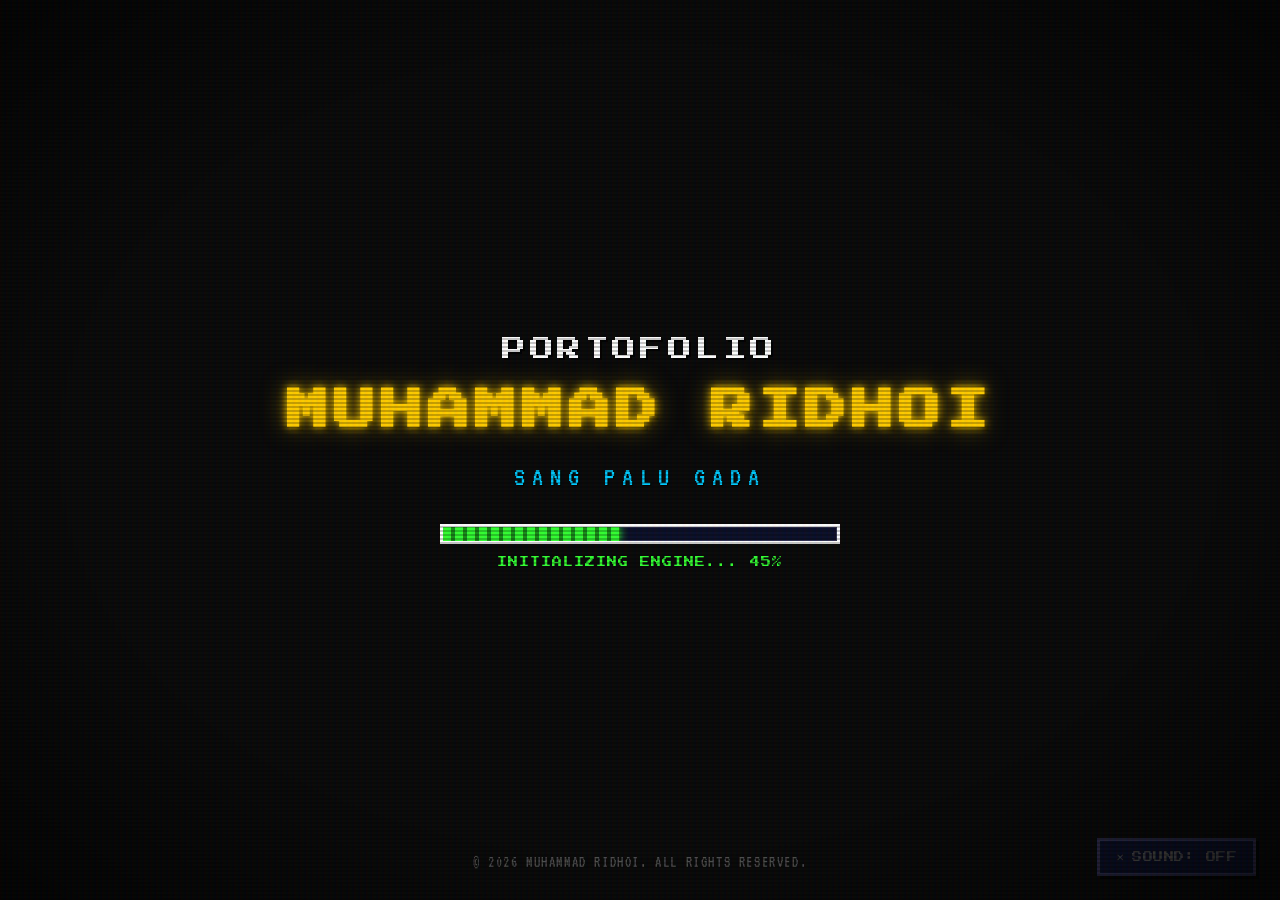
==== index.html @ 44aa9908 "Revisi final portfolio JRPG Muhammad Ridhoi" ====
<!DOCTYPE html>
<html lang="id">
<head>
    <meta charset="UTF-8" />
    <meta name="viewport" content="width=device-width, initial-scale=1.0" />
    <title>RIDHOI — Portfolio</title>
    <meta name="description" content="Portfolio Ridhoi — Selamat datang di dunia pixel saya. Lihat project, tulisan, dan cara menghubungi saya." />
    <link rel="preconnect" href="https://fonts.googleapis.com" />
    <link rel="preconnect" href="https://fonts.gstatic.com" crossorigin />
    <link href="https://fonts.googleapis.com/css2?family=Press+Start+2P&family=VT323:wght@400&display=swap" rel="stylesheet" />
    <link rel="stylesheet" href="style.css" />
</head>
<body>

<!-- ═══════════════════════════════════════════════════════════
     VIDEO BACKGROUND
═══════════════════════════════════════════════════════════ -->
<video id="bg-video" autoplay loop muted playsinline aria-hidden="true">
    <source src="background.mp4" type="video/mp4">
</video>

<!-- ═══════════════════════════════════════════════════════════
     CRT OVERLAY (always on top)
═══════════════════════════════════════════════════════════ -->
<div id="crt-overlay" aria-hidden="true"></div>

<!-- ═══════════════════════════════════════════════════════════
     STATE 1 — LOADING SCREEN
═══════════════════════════════════════════════════════════ -->
<!-- ═══════════════════════════════════════════════════════════
     STATE 1 & 2 — JRPG TITLE SCREEN & MAIN MENU
═══════════════════════════════════════════════════════════ -->
<section id="main-menu-container" aria-label="Title and Menu">


    <div class="screen-content" id="screen-content">
        <!-- Title Container (centered initially, slides up) -->
        <div class="game-title-container" id="game-title-container">
            <div class="loading-subtitle">PORTOFOLIO</div>
            <h1 class="loading-title">MUHAMMAD RIDHOI</h1>
            <div class="loading-class">SANG PALU GADA</div>
        </div>

        <!-- Loading Bar Wrap -->
        <div class="loading-bar-wrap" id="loading-bar-wrap">
            <div class="loading-bar-track">
                <div class="loading-bar-fill" id="loading-bar-fill"></div>
            </div>
            <span class="loading-bar-label" id="loading-bar-label">LOADING... 0%</span>
        </div>

        <!-- Press Any Prompt -->
        <p class="loading-sub retro-blink hidden" id="press-any-prompt">PRESS ANY TO CONTINUE</p>

        <!-- Main Menu Layout (initially hidden, slides up/fades in) -->
        <div class="menu-layout hidden" id="menu-layout">
            <div class="menu-center">
                <nav class="main-nav pixel-box" aria-label="Navigation">
                    <ul class="nav-list" id="nav-list">
                        <li class="nav-item" data-section="about" id="nav-about" tabindex="0" role="button" aria-label="Tentang Saya">
                            <span class="nav-cursor">▶</span>
                            <span class="nav-label">TENTANG SAYA</span>
                        </li>
                        <li class="nav-item" data-section="projects" id="nav-projects" tabindex="0" role="button" aria-label="Project">
                            <span class="nav-cursor">▶</span>
                            <span class="nav-label">PROJECT</span>
                        </li>
                        <li class="nav-item" data-section="writing" id="nav-writing" tabindex="0" role="button" aria-label="Tulisan">
                            <span class="nav-cursor">▶</span>
                            <span class="nav-label">TULISAN</span>
                        </li>
                        <li class="nav-item" data-section="contact" id="nav-contact" tabindex="0" role="button" aria-label="Kontak">
                            <span class="nav-cursor">▶</span>
                            <span class="nav-label">KONTAK</span>
                        </li>
                    </ul>
                </nav>

                <div class="status-box pixel-box">
                    <p class="status-text" id="status-text">
                        <span class="retro-blink">▼</span> PILIH MENU UNTUK MELANJUTKAN...
                    </p>
                </div>

                <div class="menu-footer">
                    <span class="footer-hint">[ENTER] SELECT &nbsp;&nbsp; [ESC] BACK</span>
                </div>
            </div>
        </div>
    </div>
    <p class="loading-hint" id="loading-hint">© 2026 MUHAMMAD RIDHOI. ALL RIGHTS RESERVED.</p>
</section>

<!-- ═══════════════════════════════════════════════════════════
     STATE 3 — CONTENT WINDOW
═══════════════════════════════════════════════════════════ -->
<section id="content-window" class="hidden" aria-label="Content">
    <div class="content-layout">

        <!-- Top bar -->
        <div class="content-topbar">
            <button class="btn-back pixel-box" id="btn-back" aria-label="Kembali ke menu">
                ◀ BACK
            </button>
            <div class="content-title-bar" id="content-title-bar">
                <span id="content-title-text">TENTANG SAYA</span>
            </div>
            <div class="content-page-info" id="content-page-info"></div>
        </div>

        <!-- Scrollable pane -->
        <div class="content-pane pixel-box" id="content-pane">
            <!-- Injected by JS -->
        </div>

        <!-- Bottom hints -->
        <div class="content-bottom-bar">
            <span class="footer-hint">[↑↓] SCROLL &nbsp;&nbsp; [ESC] BACK</span>
        </div>
    </div>
</section>

<!-- ═══════════════════════════════════════════════════════════
     AUDIO CONTROLLER (hidden)
═══════════════════════════════════════════════════════════ -->
<button id="audio-toggle" aria-label="Toggle sound" title="Toggle BGM / SFX">
    <span id="audio-icon">✕</span> <span id="audio-text">SOUND: OFF</span>
</button>

<!-- ═══════════════════════════════════════════════════════════
     SETTINGS MODAL (Sound & Soundtrack configuration)
═══════════════════════════════════════════════════════════ -->
<div id="settings-modal" class="modal-overlay hidden" aria-hidden="true">
    <div class="pixel-box modal-content">
        <h3 class="modal-title">◄ SYSTEM CONFIG ◄</h3>
        
        <div class="setting-row">
            <span class="setting-label">SOUND EFFECTS:</span>
            <div class="setting-choices">
                <button type="button" class="btn-choice" id="btn-sound-on">ON</button>
                <button type="button" class="btn-choice" id="btn-sound-off">OFF</button>
            </div>
        </div>

        <div class="setting-row" id="row-soundtrack">
            <span class="setting-label">SOUNDTRACK:</span>
            <button type="button" class="btn-choice btn-select" id="btn-soundtrack-select">
                <span id="label-active-track">WHITE SPACE</span> <span>▼</span>
            </button>
        </div>

        <div class="modal-footer">
            <button type="button" class="btn-submit btn-save" id="btn-settings-save">SAVE CHANGES</button>
        </div>
    </div>
</div>

<!-- ═══════════════════════════════════════════════════════════
     SOUNDTRACK SELECTION SUB-MODAL
═══════════════════════════════════════════════════════════ -->
<div id="soundtrack-modal" class="modal-overlay hidden" aria-hidden="true">
    <div class="pixel-box modal-content sub-modal">
        <h3 class="modal-title">◄ SELECT TRACK ◄</h3>
        
        <ul class="track-list">
            <li class="track-item" data-track="whitespace" tabindex="0" role="button">
                <span class="track-cursor">▶</span>
                <div class="track-info">
                    <span class="track-name">WHITE SPACE</span>
                    <span class="track-game">OMORI OST</span>
                </div>
            </li>
            <li class="track-item" data-track="rebelarmy" tabindex="0" role="button">
                <span class="track-cursor">▶</span>
                <div class="track-info">
                    <span class="track-name">THE REBEL ARMY</span>
                    <span class="track-game">FF II OST</span>
                </div>
            </li>
        </ul>
        
        <div class="modal-footer">
            <button type="button" class="btn-choice" id="btn-track-back">◀ BACK</button>
        </div>
    </div>
</div>

<script src="about.js"></script>
<script src="projects.js"></script>
<script src="writing.js"></script>
<script src="contact.js"></script>
<script src="app.js"></script>
</body>
</html>
---- style.css ----
/* ═══════════════════════════════════════════════════════════
   RIDHOI PORTFOLIO — STYLE.CSS
   Pixel Game / Retro RPG Theme
═══════════════════════════════════════════════════════════ */

/* ───────────────────────────────────────────────────────────
   0. CSS CUSTOM PROPERTIES (Design Tokens)
─────────────────────────────────────────────────────────── */
:root {
    /* Palette */
    --bg-primary:      #0a0a0a;
    --bg-window:       #0c102b;
    --bg-window-alt:   #050818;
    --color-text:      #e8e8e8;
    --color-white:     #ffffff;
    --color-green:     #33ff33;
    --color-green-dim: #1a8c1a;
    --color-yellow:    #ffcc00;
    --color-yellow-dim:#8a6e00;
    --color-red:       #ff4444;
    --color-cyan:      #00ccff;
    --color-purple:    #cc66ff;
    --color-shadow:    #555555;
    --color-border:    #ffffff;
    --color-border-dim:#333355;

    /* Typography */
    --font-heading:    'Press Start 2P', cursive;
    --font-body:       'VT323', monospace;

    /* Spacing */
    --gap-sm:  8px;
    --gap-md:  16px;
    --gap-lg:  24px;
    --gap-xl:  40px;

    /* Transitions */
    --transition-fast: 0.1s steps(3);
    --transition-slow: 0.4s ease;

    /* Z-index layers */
    --z-canvas:  0;
    --z-content: 10;
    --z-ui:      100;
    --z-overlay: 9999;
    --z-crt:     99999;
}

/* ───────────────────────────────────────────────────────────
   1. RESET & BASE
─────────────────────────────────────────────────────────── */
*, *::before, *::after {
    margin: 0;
    padding: 0;
    box-sizing: border-box;
}

html {
    height: 100%;
    scroll-behavior: smooth;
}

body {
    min-height: 100vh;
    background-color: var(--bg-primary);
    color: var(--color-text);
    font-family: var(--font-body);
    font-size: 20px;
    line-height: 1.6;
    overflow: hidden;
    position: relative;
    image-rendering: pixelated;
}

/* Video Background */
#bg-video {
    position: fixed;
    top: 0;
    left: 0;
    width: 100%;
    height: 100%;
    object-fit: cover;
    z-index: 0;
    pointer-events: none;
    opacity: 0.5; /* dim the video background slightly for high text contrast */
}

/* ───────────────────────────────────────────────────────────
   2. CRT OVERLAY
─────────────────────────────────────────────────────────── */
#crt-overlay {
    position: fixed;
    inset: 0;
    z-index: var(--z-crt);
    pointer-events: none;
    /* Scanlines */
    background:
        linear-gradient(
            rgba(0, 0, 0, 0) 50%,
            rgba(0, 0, 0, 0.22) 50%
        ),
        linear-gradient(
            90deg,
            rgba(255, 0, 0, 0.04),
            rgba(0, 255, 0, 0.02),
            rgba(0, 0, 255, 0.04)
        );
    background-size: 100% 4px, 6px 100%;
    animation: crt-flicker 0.15s infinite;
    border-radius: 0;
}

@keyframes crt-flicker {
    0%   { opacity: 1; }
    48%  { opacity: 1; }
    50%  { opacity: 0.97; }
    52%  { opacity: 1; }
    100% { opacity: 1; }
}

/* Vignette via pseudo-element on body */
body::before {
    content: "";
    position: fixed;
    inset: 0;
    z-index: var(--z-overlay);
    pointer-events: none;
    background: radial-gradient(
        ellipse at center,
        transparent 60%,
        rgba(0, 0, 0, 0.7) 100%
    );
}

/* ───────────────────────────────────────────────────────────
   3. UTILITY CLASSES
─────────────────────────────────────────────────────────── */
.hidden { display: none !important; }

.retro-blink {
    animation: blink 1s infinite steps(1, start);
}
@keyframes blink {
    0%, 100% { opacity: 1; }
    50%       { opacity: 0; }
}

.pixel-box {
    background-color: var(--bg-window);
    border: 3px solid var(--color-white);
    box-shadow:
        inset 0 0 0 1px var(--color-border-dim),
        4px 4px 0 0 rgba(0,0,0,0.8),
        0 0 12px rgba(51, 255, 51, 0.08);
    padding: var(--gap-md);
}

/* ───────────────────────────────────────────────────────────
   4. JRPG TITLE & MAIN MENU CONTAINER
─────────────────────────────────────────────────────────── */
#main-menu-container {
    position: fixed;
    inset: 0;
    z-index: var(--z-content);
    background: transparent;
    display: flex;
    align-items: center;
    justify-content: center;
    flex-direction: column;
    padding: var(--gap-md);
    overflow: hidden;
}

#star-canvas,
#menu-canvas {
    position: absolute;
    inset: 0;
    pointer-events: none;
}

#star-canvas {
    z-index: 0;
}

#menu-canvas {
    z-index: var(--z-canvas);
}

.screen-content {
    position: relative;
    z-index: 1;
    display: flex;
    flex-direction: column;
    align-items: center;
    justify-content: center;
    width: 100%;
    max-width: 900px;
}

.game-title-container {
    text-align: center;
    display: flex;
    flex-direction: column;
    align-items: center;
    gap: var(--gap-sm);
    margin-bottom: var(--gap-lg);
    width: 100%;
    transition: transform 1.2s cubic-bezier(0.25, 1, 0.33, 1), margin-bottom 1.2s cubic-bezier(0.25, 1, 0.33, 1);
}

.loading-title {
    font-family: var(--font-heading);
    font-size: clamp(18px, 4.2vw, 42px);
    color: var(--color-yellow);
    text-shadow:
        0 0 8px var(--color-yellow),
        0 0 24px var(--color-yellow-dim),
        4px 4px 0 rgba(0,0,0,0.9);
    letter-spacing: 0.12em;
    white-space: nowrap;
    animation: logo-glow 2s ease-in-out infinite alternate;
}

.loading-subtitle {
    font-family: var(--font-heading);
    font-size: clamp(10px, 2.2vw, 24px);
    color: var(--color-white);
    letter-spacing: 0.15em;
    text-shadow: 2px 2px 0 rgba(0,0,0,0.8);
    margin-bottom: 2px;
}

.loading-class {
    font-family: var(--font-body);
    font-size: clamp(18px, 4vw, 28px);
    color: var(--color-cyan);
    letter-spacing: 0.25em;
    text-shadow: 1px 1px 0 rgba(0,0,0,0.8);
    margin-top: 2px;
}

@keyframes logo-glow {
    from { text-shadow: 0 0 8px var(--color-yellow), 4px 4px 0 rgba(0,0,0,0.9); }
    to   { text-shadow: 0 0 24px var(--color-yellow), 0 0 48px var(--color-yellow-dim), 4px 4px 0 rgba(0,0,0,0.9); }
}

.loading-bar-wrap {
    display: flex;
    flex-direction: column;
    align-items: center;
    gap: 10px;
    width: clamp(200px, 80%, 400px);
    transition: opacity 0.5s ease;
}

.loading-bar-track {
    width: 100%;
    height: 20px;
    border: 3px solid var(--color-white);
    background: var(--bg-window);
    box-shadow: inset 0 0 0 1px var(--color-border-dim);
    position: relative;
    overflow: hidden;
}

.loading-bar-fill {
    height: 100%;
    width: 0%;
    background: repeating-linear-gradient(
        90deg,
        var(--color-green) 0px,
        var(--color-green) 8px,
        var(--color-green-dim) 8px,
        var(--color-green-dim) 12px
    );
    transition: width 0.15s steps(3);
    box-shadow: 0 0 8px var(--color-green);
}

.loading-bar-label {
    font-family: var(--font-heading);
    font-size: 10px;
    color: var(--color-green);
    letter-spacing: 0.1em;
}

.loading-sub {
    font-family: var(--font-heading);
    font-size: clamp(9px, 2vw, 13px);
    color: var(--color-white);
    letter-spacing: 0.2em;
    margin-top: var(--gap-sm);
    text-align: center;
    line-height: 1.5;
    transition: opacity 0.5s ease;
}

.loading-hint {
    font-family: var(--font-body);
    font-size: clamp(12px, 3.5vw, 16px);
    color: var(--color-shadow);
    letter-spacing: 0.1em;
    position: absolute;
    bottom: 24px;
    left: 50%;
    transform: translateX(-50%);
    width: 90%;
    text-align: center;
    white-space: normal;
    z-index: 2;
    transition: opacity 0.5s ease;
}

/* ───────────────────────────────────────────────────────────
   5. MENU LAYOUT & TRANSITIONS
─────────────────────────────────────────────────────────── */
.menu-layout {
    position: relative;
    width: 100%;
    display: flex;
    flex-direction: column;
    align-items: center;
    justify-content: center;
    padding: var(--gap-md);
    opacity: 0;
    transform: translateY(40px);
    transition: opacity 1s cubic-bezier(0.25, 1, 0.33, 1), transform 1s cubic-bezier(0.25, 1, 0.33, 1);
}

#menu-layout.hidden {
    display: none !important;
}

.menu-center {
    display: flex;
    flex-direction: column;
    gap: var(--gap-md);
    width: 100%;
    max-width: 340px;
}

/* Slide Up and Fade In states when .state-menu is active */
.state-menu #game-title-container {
    transform: translateY(-10px) scale(0.65);
    margin-bottom: -20px;
    margin-top: -20px;
}

.state-menu #loading-bar-wrap,
.state-menu #press-any-prompt {
    opacity: 0;
    pointer-events: none;
    display: none !important;
}

.state-menu .menu-layout {
    display: flex !important;
    opacity: 1;
    transform: translateY(0);
}

/* ── Character portrait ── */
.character-portrait {
    display: flex;
    flex-direction: column;
    align-items: center;
    gap: var(--gap-md);
    padding: var(--gap-md);
}

.portrait-sprite {
    width: 120px;
    height: 120px;
    background: var(--bg-window-alt);
    border: 3px solid var(--color-white);
    position: relative;
    overflow: hidden;
    flex-shrink: 0;
    /* Pixel art character using CSS only */
    image-rendering: pixelated;
}

/* CSS pixel art avatar — simplified figure */
.portrait-sprite::before {
    content: "";
    position: absolute;
    inset: 0;
    background-image:
        /* Head */
        radial-gradient(circle at 50% 28%, var(--color-yellow) 18px, transparent 18px),
        /* Body */
        linear-gradient(var(--color-cyan) 0px, var(--color-cyan) 40px),
        /* Shadow */
        radial-gradient(ellipse at 50% 100%, rgba(0,0,0,0.5) 50%, transparent 70%);
    background-repeat: no-repeat;
    background-position: center top 10px, center 55%, center 95%;
    background-size: 60px 60px, 40px 50px, 80px 10px;
}

/* Idle float animation */
.portrait-sprite {
    animation: sprite-float 3s ease-in-out infinite;
}

@keyframes sprite-float {
    0%, 100% { transform: translateY(0); }
    50%       { transform: translateY(-5px); }
}

.portrait-info {
    text-align: center;
    width: 100%;
}

.portrait-name {
    display: block;
    font-family: var(--font-heading);
    font-size: 11px;
    color: var(--color-yellow);
    letter-spacing: 0.1em;
    margin-bottom: 4px;
}

.portrait-class {
    display: block;
    font-family: var(--font-body);
    font-size: 18px;
    color: var(--color-cyan);
    margin-bottom: var(--gap-sm);
}

.portrait-stats {
    display: flex;
    flex-direction: column;
    gap: 4px;
    text-align: left;
}

.stat-row {
    display: flex;
    justify-content: space-between;
    align-items: center;
    font-family: var(--font-body);
    font-size: 16px;
}

.stat-label {
    color: var(--color-shadow);
    font-size: 14px;
}

.stat-val {
    color: var(--color-green);
    letter-spacing: 0.05em;
}

/* Status box */
.status-box {
    margin-top: var(--gap-sm);
    min-height: auto;
    padding: 8px 12px;
    background: rgba(12, 16, 43, 0.6);
    border: 2px solid var(--color-white);
    display: flex;
    align-items: center;
    justify-content: center;
    width: 100%;
}

.status-text {
    font-family: var(--font-body);
    font-size: 16px;
    color: var(--color-cyan);
    line-height: 1.4;
    text-align: center;
}

/* ── Main nav ── */
.menu-right {
    display: flex;
    flex-direction: column;
    gap: var(--gap-lg);
}

.menu-title {
    text-align: left;
}

.title-logo {
    font-family: var(--font-heading);
    font-size: clamp(20px, 4vw, 40px);
    color: var(--color-yellow);
    text-shadow:
        4px 4px 0 rgba(0,0,0,0.8),
        0 0 16px rgba(255,204,0,0.4);
    letter-spacing: 0.15em;
    line-height: 1.3;
}

.title-subtitle {
    font-family: var(--font-body);
    font-size: 22px;
    color: var(--color-shadow);
    letter-spacing: 0.3em;
    margin-top: 8px;
}

.main-nav {
    padding: var(--gap-md) 0;
}

.nav-list {
    list-style: none;
    display: flex;
    flex-direction: column;
    gap: 4px;
}

.nav-item {
    display: flex;
    align-items: center;
    gap: var(--gap-md);
    padding: 8px 16px;
    cursor: pointer;
    border-left: 3px solid transparent;
    transition: background 0.08s steps(2), border-color 0.08s steps(1);
    position: relative;
}

.nav-item:focus {
    outline: 2px solid var(--color-yellow);
    outline-offset: -2px;
}

.nav-cursor {
    font-size: 14px;
    color: var(--color-yellow);
    opacity: 0;
    transition: opacity 0.1s steps(1);
    font-family: var(--font-heading);
    flex-shrink: 0;
}

.nav-label {
    font-family: var(--font-heading);
    font-size: clamp(9px, 1.5vw, 13px);
    color: var(--color-text);
    letter-spacing: 0.08em;
    transition: color 0.08s steps(1);
}

/* Hover / active / focus */
.nav-item:hover,
.nav-item:focus,
.nav-item.active {
    background: rgba(51, 255, 51, 0.06);
    border-left-color: var(--color-yellow);
}

.nav-item:hover .nav-cursor,
.nav-item:focus .nav-cursor,
.nav-item.active .nav-cursor {
    opacity: 1;
    animation: blink 0.5s infinite steps(1);
}

.nav-item:hover .nav-label,
.nav-item:focus .nav-label,
.nav-item.active .nav-label {
    color: var(--color-yellow);
}

/* Selected state (click) */
.nav-item.selected {
    background: rgba(255, 204, 0, 0.12);
    border-left-color: var(--color-yellow);
}

.nav-item.selected .nav-label {
    color: var(--color-yellow);
    animation: blink 0.3s steps(1) 3;
}

.menu-footer {
    text-align: center;
}

.footer-hint {
    font-family: var(--font-body);
    font-size: 16px;
    color: var(--color-border-dim);
    letter-spacing: 0.1em;
}

/* ───────────────────────────────────────────────────────────
   7. CONTENT WINDOW
─────────────────────────────────────────────────────────── */
#content-window {
    position: fixed;
    inset: 0;
    z-index: var(--z-content);
    background: rgba(10, 10, 10, 0.7);
    display: flex;
    align-items: stretch;
    justify-content: center;
    overflow: hidden;
}

#content-window.slide-in {
    animation: content-slide-in 0.35s cubic-bezier(0.22, 1, 0.36, 1) forwards;
}

#content-window.slide-out {
    animation: content-slide-out 0.25s ease-in forwards;
}

@keyframes content-slide-in {
    from { opacity: 0; transform: translateX(40px); }
    to   { opacity: 1; transform: translateX(0); }
}

@keyframes content-slide-out {
    from { opacity: 1; transform: translateX(0); }
    to   { opacity: 0; transform: translateX(40px); }
}

.content-layout {
    display: grid;
    grid-template-rows: auto 1fr auto;
    width: 100%;
    max-width: 960px;
    padding: var(--gap-lg) var(--gap-lg);
    gap: var(--gap-md);
}

/* Top bar */
.content-topbar {
    display: flex;
    align-items: center;
    gap: var(--gap-md);
}

.btn-back {
    font-family: var(--font-heading);
    font-size: 9px;
    color: var(--color-text);
    background: var(--bg-window);
    border: 3px solid var(--color-white);
    padding: 10px 14px;
    cursor: pointer;
    transition: background 0.1s steps(2), color 0.1s steps(1);
    white-space: nowrap;
    flex-shrink: 0;
}

.btn-back:hover {
    background: var(--color-yellow);
    color: var(--bg-primary);
    border-color: var(--color-yellow);
}

.btn-back:focus {
    outline: 2px solid var(--color-yellow);
    outline-offset: 2px;
}

.content-title-bar {
    flex: 1;
    background: var(--bg-window);
    border: 3px solid var(--color-yellow);
    padding: 10px 16px;
    box-shadow: inset 0 0 0 1px var(--color-border-dim);
}

#content-title-text {
    font-family: var(--font-heading);
    font-size: clamp(9px, 1.5vw, 12px);
    color: var(--color-yellow);
    letter-spacing: 0.12em;
}

.content-page-info {
    font-family: var(--font-body);
    font-size: 16px;
    color: var(--color-shadow);
    white-space: nowrap;
}

/* Scrollable pane */
.content-pane {
    overflow-y: auto;
    padding: var(--gap-xl);
    scrollbar-width: thin;
    scrollbar-color: var(--color-yellow) var(--bg-window);
    position: relative;
}

.content-pane::-webkit-scrollbar { width: 8px; }
.content-pane::-webkit-scrollbar-track { background: var(--bg-window); }
.content-pane::-webkit-scrollbar-thumb { background: var(--color-yellow); border: 2px solid var(--bg-window); }

.content-bottom-bar {
    text-align: center;
    padding: 4px 0;
}

/* ───────────────────────────────────────────────────────────
   8. CONTENT — ABOUT
─────────────────────────────────────────────────────────── */
.about-layout {
    display: grid;
    grid-template-columns: 200px 1fr;
    gap: var(--gap-xl);
    align-items: start;
}

.about-tab-content.hidden {
    display: none !important;
}

.about-avatar {
    width: 160px;
    height: 160px;
    background: var(--bg-window-alt) url('assets/images.png') no-repeat center / cover;
    border: 3px solid var(--color-white);
    position: relative;
    overflow: hidden;
    image-rendering: pixelated;
    image-rendering: crisp-edges;
    flex-shrink: 0;
    animation: sprite-float 3s ease-in-out infinite;
}

.about-badges {
    display: flex;
    flex-wrap: wrap;
    gap: 8px;
    margin: var(--gap-md) 0;
}

.badge {
    font-family: var(--font-heading);
    font-size: 8px;
    padding: 5px 10px;
    border: 2px solid;
    letter-spacing: 0.08em;
}

.badge-green  { border-color: var(--color-green);  color: var(--color-green); }
.badge-yellow { border-color: var(--color-yellow); color: var(--color-yellow); }
.badge-cyan   { border-color: var(--color-cyan);   color: var(--color-cyan); }
.badge-purple { border-color: var(--color-purple); color: var(--color-purple); }

.section-heading {
    font-family: var(--font-heading);
    font-size: clamp(10px, 1.5vw, 13px);
    color: var(--color-yellow);
    border-bottom: 2px solid var(--color-yellow);
    padding-bottom: 8px;
    margin-bottom: var(--gap-md);
    letter-spacing: 0.1em;
}

.body-text {
    font-family: var(--font-body);
    font-size: 22px;
    color: var(--color-text);
    line-height: 1.7;
    margin-bottom: var(--gap-md);
}

/* Skills bars */
.skills-grid {
    display: flex;
    flex-direction: column;
    gap: 12px;
    margin-bottom: var(--gap-lg);
}

.skill-row {
    display: grid;
    grid-template-columns: 120px 1fr 36px;
    align-items: center;
    gap: var(--gap-md);
}

.skill-name {
    font-family: var(--font-heading);
    font-size: 8px;
    color: var(--color-text);
    letter-spacing: 0.06em;
}

.skill-bar-track {
    height: 14px;
    background: var(--bg-window-alt);
    border: 2px solid var(--color-border-dim);
    position: relative;
    overflow: hidden;
}

.skill-bar-fill {
    height: 100%;
    background: repeating-linear-gradient(
        90deg,
        var(--color-green) 0px, var(--color-green) 6px,
        var(--color-green-dim) 6px, var(--color-green-dim) 9px
    );
    box-shadow: 0 0 6px var(--color-green);
    transition: width 1s steps(20);
    width: 0%;
}

.skill-val {
    font-family: var(--font-body);
    font-size: 18px;
    color: var(--color-green);
    text-align: right;
}

/* Timeline */
.timeline {
    display: flex;
    flex-direction: column;
    gap: var(--gap-md);
    border-left: 3px solid var(--color-border-dim);
    padding-left: var(--gap-lg);
}

.timeline-item {
    position: relative;
}

.timeline-item::before {
    content: "▶";
    position: absolute;
    left: calc(-1 * var(--gap-lg) - 4px);
    top: 2px;
    font-size: 12px;
    color: var(--color-yellow);
}

.timeline-year {
    font-family: var(--font-heading);
    font-size: 8px;
    color: var(--color-yellow);
    margin-bottom: 4px;
}

.timeline-role {
    font-family: var(--font-heading);
    font-size: 9px;
    color: var(--color-green);
    margin-bottom: 4px;
}

.timeline-desc {
    font-family: var(--font-body);
    font-size: 20px;
    color: var(--color-text);
    line-height: 1.5;
}

/* ───────────────────────────────────────────────────────────
   9. CONTENT — PROJECTS
─────────────────────────────────────────────────────────── */
.projects-grid {
    display: grid;
    grid-template-columns: repeat(auto-fill, minmax(260px, 1fr));
    gap: var(--gap-lg);
}

.project-card {
    background: var(--bg-window-alt);
    border: 3px solid var(--color-border-dim);
    overflow: hidden;
    cursor: pointer;
    transition: border-color 0.1s steps(2), box-shadow 0.1s steps(2);
    position: relative;
}

.project-card:hover,
.project-card:focus {
    border-color: var(--color-yellow);
    box-shadow: 0 0 12px rgba(255, 204, 0, 0.25);
    outline: none;
}

.project-card:hover .project-thumb::after {
    opacity: 1;
}

.project-thumb {
    width: 100%;
    height: 150px;
    background: var(--bg-window);
    position: relative;
    overflow: hidden;
    border-bottom: 3px solid var(--color-border-dim);
}

.project-thumb::before {
    content: "";
    position: absolute;
    inset: 0;
    background: var(--thumb-bg, linear-gradient(135deg, #1a1a4a 0%, #0a0a1a 100%));
}

.project-thumb.has-image::before {
    display: none;
}

/* Pixel art decoration for each project thumb */
.project-thumb::after {
    content: "▶ DETAIL";
    position: absolute;
    inset: 0;
    display: flex;
    align-items: center;
    justify-content: center;
    font-family: var(--font-heading);
    font-size: 11px;
    color: var(--color-yellow);
    background: rgba(0,0,0,0.7);
    opacity: 0;
    transition: opacity 0.15s steps(3);
}

.project-thumb-icon {
    position: absolute;
    inset: 0;
    display: flex;
    align-items: center;
    justify-content: center;
    font-size: 52px;
    opacity: 0.8;
    filter: drop-shadow(0 0 8px currentColor);
}

.project-body {
    padding: var(--gap-md);
}

.project-title {
    font-family: var(--font-heading);
    font-size: 9px;
    color: var(--color-yellow);
    margin-bottom: 8px;
    letter-spacing: 0.06em;
}

.project-desc {
    font-family: var(--font-body);
    font-size: 18px;
    color: var(--color-text);
    line-height: 1.5;
    margin-bottom: var(--gap-md);
}

.project-tags {
    display: flex;
    flex-wrap: wrap;
    gap: 6px;
    margin-bottom: var(--gap-md);
}

.tag {
    font-family: var(--font-body);
    font-size: 15px;
    color: var(--color-cyan);
    border: 1px solid var(--color-cyan);
    padding: 2px 8px;
    opacity: 0.8;
}

.project-link {
    font-family: var(--font-heading);
    font-size: 8px;
    color: var(--color-green);
    text-decoration: none;
    border-bottom: 2px solid var(--color-green);
    padding-bottom: 2px;
    transition: color 0.1s steps(1);
}

.project-link:hover { color: var(--color-yellow); border-color: var(--color-yellow); }

/* Status badge on project card */
.project-status {
    position: absolute;
    top: 8px;
    right: 8px;
    font-family: var(--font-heading);
    font-size: 7px;
    padding: 4px 6px;
    background: var(--bg-primary);
}

.status-live    { color: var(--color-green);  border: 2px solid var(--color-green); }
.status-wip     { color: var(--color-yellow); border: 2px solid var(--color-yellow); }
.status-concept { color: var(--color-shadow); border: 2px solid var(--color-shadow); }

/* Project Submenu Categorization */
.project-submenu {
    display: flex;
    flex-wrap: wrap;
    gap: 16px;
    margin-bottom: 24px;
    border-bottom: 3px solid var(--color-border-dim);
    padding-bottom: 12px;
}

.submenu-item {
    font-family: var(--font-heading);
    font-size: 8px;
    background: transparent;
    border: none;
    color: var(--color-shadow);
    cursor: pointer;
    padding: 6px 12px;
    display: flex;
    align-items: center;
    gap: 6px;
    transition: color 0.1s steps(2);
}

.submenu-item .submenu-cursor {
    color: var(--color-yellow);
    opacity: 0;
    font-size: 8px;
}

.submenu-item:hover,
.submenu-item:focus,
.submenu-item.active {
    color: var(--color-white);
    outline: none;
}

.submenu-item:hover .submenu-cursor,
.submenu-item:focus .submenu-cursor,
.submenu-item.active .submenu-cursor {
    opacity: 1;
    animation: blink 0.5s infinite steps(1);
}

.project-card.hidden {
    display: none !important;
}

/* ───────────────────────────────────────────────────────────
   10. CONTENT — WRITING
─────────────────────────────────────────────────────────── */
.writing-list {
    display: flex;
    flex-direction: column;
    gap: var(--gap-md);
}

.writing-item {
    display: grid;
    grid-template-columns: auto auto 1fr auto;
    align-items: center;
    gap: var(--gap-md);
    padding: var(--gap-md);
    background: var(--bg-window-alt);
    border: 2px solid var(--color-border-dim);
    cursor: pointer;
    text-decoration: none;
    transition: border-color 0.1s steps(2);
    position: relative;
    overflow: hidden;
}

.writing-item:hover {
    border-color: var(--color-cyan);
}

.writing-item:hover .writing-arrow {
    color: var(--color-cyan);
    animation: blink 0.5s infinite steps(1);
}

.writing-num {
    font-family: var(--font-heading);
    font-size: 9px;
    color: var(--color-border-dim);
    width: 28px;
    flex-shrink: 0;
}

.writing-info { flex: 1; }

.writing-title {
    font-family: var(--font-heading);
    font-size: 9px;
    color: var(--color-text);
    letter-spacing: 0.06em;
    margin-bottom: 6px;
}

.writing-meta {
    display: flex;
    gap: var(--gap-md);
    align-items: center;
}

.writing-date {
    font-family: var(--font-body);
    font-size: 17px;
    color: var(--color-shadow);
}

.writing-category {
    font-family: var(--font-body);
    font-size: 16px;
    color: var(--color-purple);
    border: 1px solid var(--color-purple);
    padding: 2px 8px;
}

.writing-excerpt {
    font-family: var(--font-body);
    font-size: 18px;
    color: var(--color-text);
    opacity: 0.7;
    margin-top: 6px;
    line-height: 1.5;
}

.writing-arrow {
    font-family: var(--font-heading);
    font-size: 12px;
    color: var(--color-border-dim);
    flex-shrink: 0;
}

/* ───────────────────────────────────────────────────────────
   11. CONTENT — CONTACT
─────────────────────────────────────────────────────────── */
.contact-layout {
    display: grid;
    grid-template-columns: 1fr 1fr;
    gap: var(--gap-xl);
    align-items: start;
}

.quest-box {
    background: var(--bg-window-alt);
    border: 3px solid var(--color-yellow);
    padding: var(--gap-lg);
    position: relative;
    margin-bottom: var(--gap-lg);
}

.quest-box-label {
    position: absolute;
    top: -14px;
    left: 16px;
    background: var(--bg-primary);
    font-family: var(--font-heading);
    font-size: 8px;
    color: var(--color-yellow);
    padding: 0 8px;
    letter-spacing: 0.1em;
}

/* Form styles */
.contact-form {
    display: flex;
    flex-direction: column;
    gap: var(--gap-md);
}

.form-group {
    display: flex;
    flex-direction: column;
    gap: 6px;
}

.form-label {
    font-family: var(--font-heading);
    font-size: 8px;
    color: var(--color-yellow);
    letter-spacing: 0.08em;
}

.form-input,
.form-textarea {
    background: var(--bg-window-alt);
    border: 2px solid var(--color-border-dim);
    color: var(--color-text);
    font-family: var(--font-body);
    font-size: 20px;
    padding: 10px 12px;
    width: 100%;
    outline: none;
    transition: border-color 0.1s steps(1);
    resize: none;
}

.form-input:focus,
.form-textarea:focus {
    border-color: var(--color-yellow);
    box-shadow: 0 0 6px rgba(255,204,0,0.3);
}

.form-input::placeholder,
.form-textarea::placeholder {
    color: var(--color-border-dim);
}

.form-textarea { min-height: 120px; }

.btn-submit {
    font-family: var(--font-heading);
    font-size: 10px;
    color: var(--bg-primary);
    background: var(--color-yellow);
    border: 3px solid var(--color-yellow);
    padding: 14px 24px;
    cursor: pointer;
    letter-spacing: 0.12em;
    transition: background 0.1s steps(1), box-shadow 0.1s;
    margin-top: 8px;
    align-self: flex-start;
}

.btn-submit:hover {
    background: var(--color-white);
    border-color: var(--color-white);
    box-shadow: 0 0 10px rgba(255,204,0,0.5);
}

.btn-submit:focus {
    outline: 2px solid var(--color-green);
    outline-offset: 2px;
}

/* Contact links */
.contact-links {
    display: flex;
    flex-direction: column;
    gap: var(--gap-md);
    margin-top: var(--gap-md);
}

.contact-link-item {
    display: flex;
    align-items: center;
    gap: var(--gap-md);
    padding: var(--gap-md);
    background: var(--bg-window-alt);
    border: 2px solid var(--color-border-dim);
    text-decoration: none;
    color: var(--color-text);
    transition: border-color 0.1s steps(1);
}

.contact-link-item:hover {
    border-color: var(--color-cyan);
}

.contact-link-icon {
    font-size: 28px;
    width: 40px;
    text-align: center;
    flex-shrink: 0;
}

.contact-link-label {
    flex: 1;
}

.contact-link-name {
    display: block;
    font-family: var(--font-heading);
    font-size: 9px;
    color: var(--color-yellow);
    margin-bottom: 4px;
}

.contact-link-url {
    display: block;
    font-family: var(--font-body);
    font-size: 18px;
    color: var(--color-cyan);
}

.contact-link-arrow {
    font-family: var(--font-heading);
    font-size: 10px;
    color: var(--color-border-dim);
}

.contact-link-item:hover .contact-link-arrow {
    color: var(--color-cyan);
    animation: blink 0.5s infinite steps(1);
}

/* Form message */
.form-message {
    font-family: var(--font-body);
    font-size: 20px;
    padding: 12px;
    border: 2px solid;
    margin-top: 8px;
    display: none;
}

.form-message.success {
    color: var(--color-green);
    border-color: var(--color-green);
    display: block;
}

.form-message.error {
    color: var(--color-red);
    border-color: var(--color-red);
    display: block;
}

/* ───────────────────────────────────────────────────────────
   12. AUDIO TOGGLE
─────────────────────────────────────────────────────────── */
#audio-toggle {
    position: fixed;
    bottom: 24px;
    right: 24px;
    z-index: var(--z-ui);
    background: var(--bg-window);
    border: 3px solid var(--color-border-dim);
    color: var(--color-shadow);
    font-family: var(--font-heading);
    font-size: 10px;
    letter-spacing: 0.05em;
    padding: 10px 16px;
    cursor: pointer;
    transition: border-color 0.1s steps(1), color 0.1s steps(1);
    display: flex;
    align-items: center;
    gap: 8px;
    box-shadow: 3px 3px 0 0 rgba(0,0,0,0.8);
}

#audio-toggle:hover,
#audio-toggle.active {
    border-color: var(--color-green);
    color: var(--color-green);
}

/* ───────────────────────────────────────────────────────────
   13. RESPONSIVE
─────────────────────────────────────────────────────────── */
@media (max-width: 768px) {
    .loading-title {
        white-space: normal;
    }

    .menu-layout {
        gap: var(--gap-lg);
        padding: var(--gap-lg) var(--gap-md);
    }

    .about-layout {
        grid-template-columns: 1fr;
    }

    .contact-layout {
        grid-template-columns: 1fr;
    }

    .projects-grid {
        grid-template-columns: 1fr;
    }

    .content-layout {
        padding: var(--gap-md);
    }

    .content-pane {
        padding: var(--gap-lg) var(--gap-md);
    }

    .skill-row {
        grid-template-columns: 90px 1fr 30px;
    }
}

@media (max-width: 480px) {
    .title-logo { font-size: 18px; }
    .nav-label  { font-size: 8px; }
    .menu-layout { padding: var(--gap-md) var(--gap-sm); }
}

/* ───────────────────────────────────────────────────────────
   14. TYPEWRITER CURSOR
─────────────────────────────────────────────────────────── */
.typewriter-cursor {
    display: inline-block;
    width: 2px;
    height: 1em;
    background: var(--color-yellow);
    vertical-align: text-bottom;
    animation: blink 0.7s infinite steps(1);
    margin-left: 2px;
}

/* ───────────────────────────────────────────────────────────
   15. PIXEL ART DECORATIONS
─────────────────────────────────────────────────────────── */
.pixel-corner {
    position: relative;
}

.pixel-corner::before,
.pixel-corner::after {
    content: "■";
    position: absolute;
    font-size: 8px;
    color: var(--color-yellow);
    top: -5px;
}

.pixel-corner::before { left: -5px; }
.pixel-corner::after  { right: -5px; }

/* Stars decoration */
.star-deco {
    position: absolute;
    font-size: 10px;
    color: var(--color-yellow);
    pointer-events: none;
    animation: star-twinkle 2s infinite steps(2);
}

@keyframes star-twinkle {
    0%, 100% { opacity: 1; }
    50%       { opacity: 0.2; }
}

/* Content entry animation */
.content-enter {
    animation: content-enter 0.4s ease forwards;
}

@keyframes content-enter {
    from { opacity: 0; transform: translateY(12px); }
    to   { opacity: 1; transform: translateY(0); }
}

/* Hover tooltip on nav */
.nav-item::after {
    content: attr(data-hint);
    position: absolute;
    right: -160px;
    top: 50%;
    transform: translateY(-50%);
    font-family: var(--font-body);
    font-size: 16px;
    color: var(--color-shadow);
    white-space: nowrap;
    opacity: 0;
    transition: opacity 0.1s steps(2);
    pointer-events: none;
}

/* Scanline shimmer on pane */
.content-pane::after {
    content: "";
    position: absolute;
    inset: 0;
    pointer-events: none;
    background: linear-gradient(
        transparent 0%,
        rgba(51,255,51,0.015) 50%,
        transparent 100%
    );
    animation: pane-shimmer 4s linear infinite;
}

@keyframes pane-shimmer {
    from { background-position: 0 -100vh; }
    to   { background-position: 0 100vh; }
}

/* ═══════════════════════════════════════════════════════════
   14. SETTINGS & SOUNDTRACK MODALS
═══════════════════════════════════════════════════════════ */
.modal-overlay {
    position: fixed;
    inset: 0;
    z-index: 100000;
    background: rgba(0, 0, 0, 0.75);
    display: flex;
    align-items: center;
    justify-content: center;
    padding: var(--gap-md);
}

.modal-content {
    background-color: var(--bg-window);
    border: 3px solid var(--color-white);
    max-width: 400px;
    width: 100%;
    animation: modal-zoom 0.2s cubic-bezier(0.25, 1, 0.5, 1) forwards;
}

.modal-content.sub-modal {
    max-width: 320px;
}

@keyframes modal-zoom {
    from { transform: scale(0.95); opacity: 0; }
    to   { transform: scale(1); opacity: 1; }
}

.modal-title {
    font-family: var(--font-heading);
    font-size: 10px;
    color: var(--color-yellow);
    text-align: center;
    border-bottom: 2px solid var(--color-border-dim);
    padding-bottom: 12px;
    margin-bottom: 20px;
    letter-spacing: 0.1em;
}

.setting-row {
    display: flex;
    align-items: center;
    justify-content: space-between;
    margin-bottom: 20px;
    gap: var(--gap-md);
}

.setting-label {
    font-family: var(--font-heading);
    font-size: 8px;
    color: var(--color-white);
    letter-spacing: 0.05em;
}

.setting-choices {
    display: flex;
    gap: 8px;
}

.btn-choice {
    font-family: var(--font-heading);
    font-size: 8px;
    background: var(--bg-window-alt);
    border: 2px solid var(--color-border-dim);
    color: var(--color-shadow);
    padding: 8px 14px;
    cursor: pointer;
    transition: all 0.1s steps(2);
    box-shadow: 2px 2px 0 0 rgba(0,0,0,0.8);
    display: inline-flex;
    align-items: center;
    justify-content: center;
}

.btn-choice.active {
    border-color: var(--color-green);
    color: var(--color-green);
    background: rgba(51, 255, 51, 0.05);
}

.btn-choice:focus,
.btn-choice.selected {
    outline: 2px solid var(--color-yellow);
    outline-offset: -2px;
}

.btn-select {
    display: flex;
    justify-content: space-between;
    align-items: center;
    width: 160px;
    text-align: left;
    color: var(--color-text);
}

.btn-select span {
    font-size: 8px;
    color: var(--color-yellow);
    margin-left: 8px;
}

.track-list {
    list-style: none;
    display: flex;
    flex-direction: column;
    gap: 8px;
    margin-bottom: 20px;
}

.track-item {
    display: flex;
    align-items: center;
    gap: 12px;
    padding: 8px 12px;
    border: 2px solid var(--color-border-dim);
    cursor: pointer;
    background: var(--bg-window-alt);
    transition: border-color 0.1s steps(2);
}

.track-item:hover,
.track-item:focus {
    border-color: var(--color-yellow);
    outline: none;
}

.track-cursor {
    font-family: var(--font-heading);
    font-size: 8px;
    color: var(--color-yellow);
    opacity: 0;
}

.track-item:hover .track-cursor,
.track-item:focus .track-cursor {
    opacity: 1;
    animation: blink 0.5s infinite steps(1);
}

.track-info {
    display: flex;
    flex-direction: column;
}

.track-name {
    font-family: var(--font-heading);
    font-size: 8px;
    color: var(--color-white);
}

.track-game {
    font-family: var(--font-body);
    font-size: 14px;
    color: var(--color-shadow);
    margin-top: 2px;
}

.track-item.active {
    border-color: var(--color-green);
}

.track-item.active .track-name {
    color: var(--color-green);
}

.modal-footer {
    display: flex;
    justify-content: center;
    border-top: 2px solid var(--color-border-dim);
    padding-top: 16px;
    margin-top: 20px;
}

.btn-save {
    margin-top: 0;
    align-self: center;
    background: var(--color-yellow);
    color: var(--bg-primary);
    border: 3px solid var(--color-yellow);
    font-family: var(--font-heading);
    font-size: 9px;
    padding: 10px 20px;
    cursor: pointer;
    box-shadow: 2px 2px 0 0 rgba(0,0,0,0.8);
    transition: background 0.1s steps(2), border-color 0.1s steps(2);
}

.btn-save:hover {
    background: var(--color-white);
    border-color: var(--color-white);
}
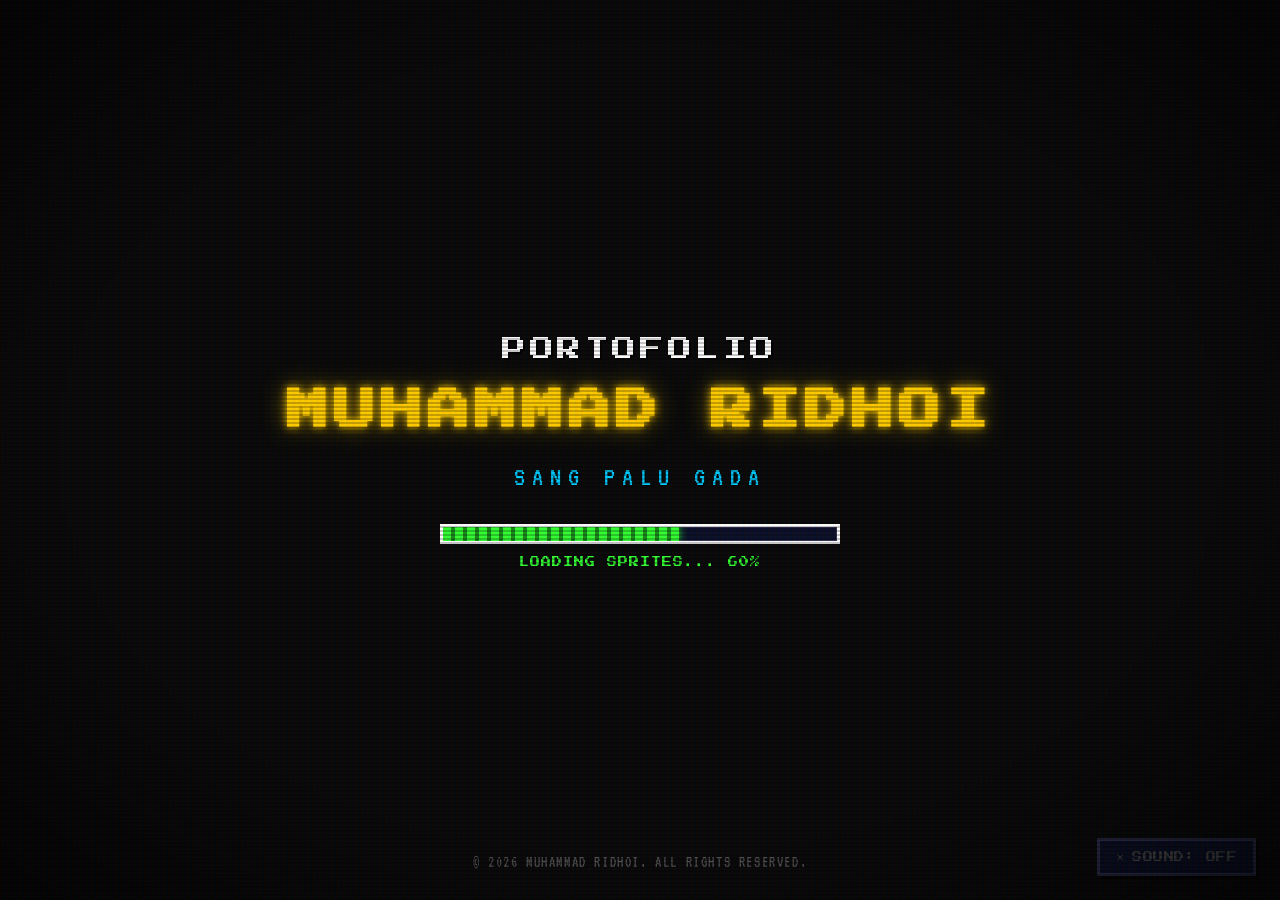
==== commit 3a15d73f: "Update title, JRPG favicon, and stage assets/images2.png" ====
--- a/index.html
+++ b/index.html
@@ -3,8 +3,9 @@
 <head>
     <meta charset="UTF-8" />
     <meta name="viewport" content="width=device-width, initial-scale=1.0" />
-    <title>RIDHOI — Portfolio</title>
+    <title>Portofolio Muhammad Ridhoi, S.Hum. - Sang Palu Gada</title>
     <meta name="description" content="Portfolio Ridhoi — Selamat datang di dunia pixel saya. Lihat project, tulisan, dan cara menghubungi saya." />
+    <link rel="icon" type="image/svg+xml" href="data:image/svg+xml,<svg xmlns=%22http://www.w3.org/2000/svg%22 viewBox=%220 0 100 100%22><text y=%22.9em%22 font-size=%2290%22>🎮</text></svg>">
     <link rel="preconnect" href="https://fonts.googleapis.com" />
     <link rel="preconnect" href="https://fonts.gstatic.com" crossorigin />
     <link href="https://fonts.googleapis.com/css2?family=Press+Start+2P&family=VT323:wght@400&display=swap" rel="stylesheet" />
--- a/style.css
+++ b/style.css
@@ -56,7 +56,9 @@
 }
 
 html {
+    width: 100%;
     height: 100%;
+    background-color: var(--bg-primary);
     scroll-behavior: smooth;
 }
 
@@ -336,7 +338,7 @@
     flex-direction: column;
     gap: var(--gap-md);
     width: 100%;
-    max-width: 340px;
+    max-width: 420px;
 }
 
 /* Slide Up and Fade In states when .state-menu is active */
@@ -1353,6 +1355,11 @@
    13. RESPONSIVE
 ─────────────────────────────────────────────────────────── */
 @media (max-width: 768px) {
+    #audio-toggle {
+        bottom: 72px;
+        right: 16px;
+    }
+
     .loading-title {
         white-space: normal;
     }
@@ -1360,6 +1367,10 @@
     .menu-layout {
         gap: var(--gap-lg);
         padding: var(--gap-lg) var(--gap-md);
+    }
+
+    .menu-center {
+        max-width: 90%;
     }
 
     .about-layout {
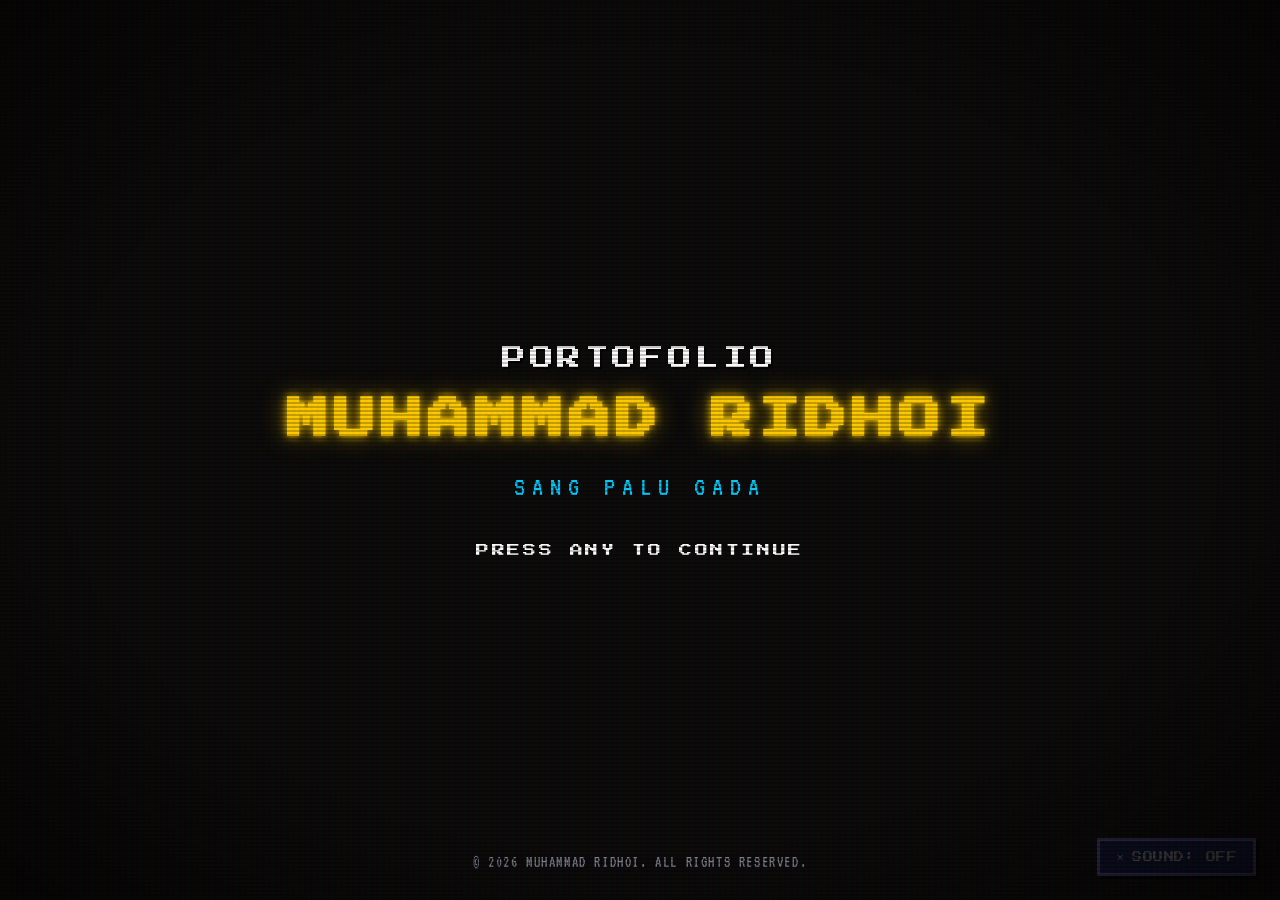
==== commit 7f03cfa6: "feat: complete JRPG White Space portfolio, with transition confirmation, assets preloader, mobile co" ====
--- a/index.html
+++ b/index.html
@@ -5,7 +5,7 @@
     <meta name="viewport" content="width=device-width, initial-scale=1.0" />
     <title>Portofolio Muhammad Ridhoi, S.Hum. - Sang Palu Gada</title>
     <meta name="description" content="Portfolio Ridhoi — Selamat datang di dunia pixel saya. Lihat project, tulisan, dan cara menghubungi saya." />
-    <link rel="icon" type="image/svg+xml" href="data:image/svg+xml,<svg xmlns=%22http://www.w3.org/2000/svg%22 viewBox=%220 0 100 100%22><text y=%22.9em%22 font-size=%2290%22>🎮</text></svg>">
+    <link rel="icon" type="image/x-icon" href="favicon.ico" />
     <link rel="preconnect" href="https://fonts.googleapis.com" />
     <link rel="preconnect" href="https://fonts.gstatic.com" crossorigin />
     <link href="https://fonts.googleapis.com/css2?family=Press+Start+2P&family=VT323:wght@400&display=swap" rel="stylesheet" />
@@ -73,6 +73,10 @@
                         <li class="nav-item" data-section="contact" id="nav-contact" tabindex="0" role="button" aria-label="Kontak">
                             <span class="nav-cursor">▶</span>
                             <span class="nav-label">KONTAK</span>
+                        </li>
+                        <li class="nav-item" data-section="rpg" id="nav-rpg" tabindex="0" role="button" aria-label="Jelajahi Whitespace">
+                            <span class="nav-cursor">▶</span>
+                            <span class="nav-label">JELAJAHI WHITESPACE</span>
                         </li>
                     </ul>
                 </nav>
@@ -186,6 +190,17 @@
     </div>
 </div>
 
+<!-- JRPG Confirmation Popup -->
+<div id="rpg-confirm-overlay" class="hidden">
+    <div class="pixel-box confirm-box">
+        <p class="confirm-message">Ingin menjelajahi Whitespace milik Ridhoi?</p>
+        <div class="confirm-options">
+            <button type="button" class="confirm-btn active" id="btn-confirm-yes">YA</button>
+            <button type="button" class="confirm-btn" id="btn-confirm-no">TIDAK</button>
+        </div>
+    </div>
+</div>
+
 <script src="about.js"></script>
 <script src="projects.js"></script>
 <script src="writing.js"></script>
--- a/style.css
+++ b/style.css
@@ -300,7 +300,7 @@
 .loading-hint {
     font-family: var(--font-body);
     font-size: clamp(12px, 3.5vw, 16px);
-    color: var(--color-shadow);
+    color: #888899;
     letter-spacing: 0.1em;
     position: absolute;
     bottom: 24px;
@@ -590,7 +590,7 @@
 .footer-hint {
     font-family: var(--font-body);
     font-size: 16px;
-    color: var(--color-border-dim);
+    color: #8888aa;
     letter-spacing: 0.1em;
 }
 
@@ -1689,3 +1689,98 @@
     background: var(--color-white);
     border-color: var(--color-white);
 }
+
+/* JRPG White Space entry transition animation */
+body.transitioning-to-whitespace {
+    background: #ffffff !important;
+    transition: background 2s ease-in-out !important;
+}
+
+body.transitioning-to-whitespace::before,
+body.transitioning-to-whitespace::after {
+    opacity: 0 !important;
+    transition: opacity 2s ease-in-out !important;
+    pointer-events: none;
+}
+
+body.transitioning-to-whitespace #star-canvas,
+body.transitioning-to-whitespace #menu-layout,
+body.transitioning-to-whitespace .audio-toggle-wrap,
+body.transitioning-to-whitespace #keyboard-hint,
+body.transitioning-to-whitespace .status-box,
+body.transitioning-to-whitespace .footer-hint,
+body.transitioning-to-whitespace .btn-save {
+    opacity: 0 !important;
+    transition: opacity 2.0s ease-in-out !important;
+    pointer-events: none;
+}
+
+body.transitioning-to-whitespace .loading-header {
+    opacity: 1 !important;
+    transform: scale(1.08);
+    transition: transform 2.2s ease-in-out, opacity 2s ease-in-out;
+}
+
+body.transitioning-to-whitespace .loading-title {
+    color: #000000 !important;
+    text-shadow: none !important;
+    transition: color 2s ease-in-out, text-shadow 2s ease-in-out !important;
+}
+
+body.transitioning-to-whitespace .loading-subtitle,
+body.transitioning-to-whitespace .loading-class {
+    color: #333333 !important;
+    text-shadow: none !important;
+    transition: color 2s ease-in-out, text-shadow 2s ease-in-out !important;
+}
+
+/* JRPG Confirmation Overlay */
+#rpg-confirm-overlay {
+    position: fixed;
+    inset: 0;
+    z-index: 9999;
+    background: rgba(0,0,0,0.6);
+    display: flex;
+    align-items: center;
+    justify-content: center;
+    pointer-events: auto;
+}
+#rpg-confirm-overlay .confirm-box {
+    background: #000000;
+    border: 3px solid #ffffff;
+    color: #ffffff;
+    box-shadow: 4px 4px 0 0 rgba(0,0,0,0.8);
+    max-width: 340px;
+    width: 90%;
+    text-align: center;
+    padding: 20px;
+}
+#rpg-confirm-overlay .confirm-message {
+    font-family: var(--font-heading);
+    font-size: 8px;
+    line-height: 1.5;
+    margin-bottom: 24px;
+    color: #ffffff;
+}
+#rpg-confirm-overlay .confirm-options {
+    display: flex;
+    justify-content: center;
+    gap: 20px;
+}
+#rpg-confirm-overlay .confirm-btn {
+    background: transparent;
+    border: 2px solid #ffffff;
+    color: #ffffff;
+    font-family: var(--font-heading);
+    font-size: 8px;
+    padding: 8px 18px;
+    cursor: pointer;
+    box-shadow: 2px 2px 0 0 rgba(255,255,255,0.2);
+    transition: background 0.1s steps(2);
+}
+#rpg-confirm-overlay .confirm-btn:hover,
+#rpg-confirm-overlay .confirm-btn.active {
+    background: #ffffff;
+    color: #000000;
+    box-shadow: none;
+}
